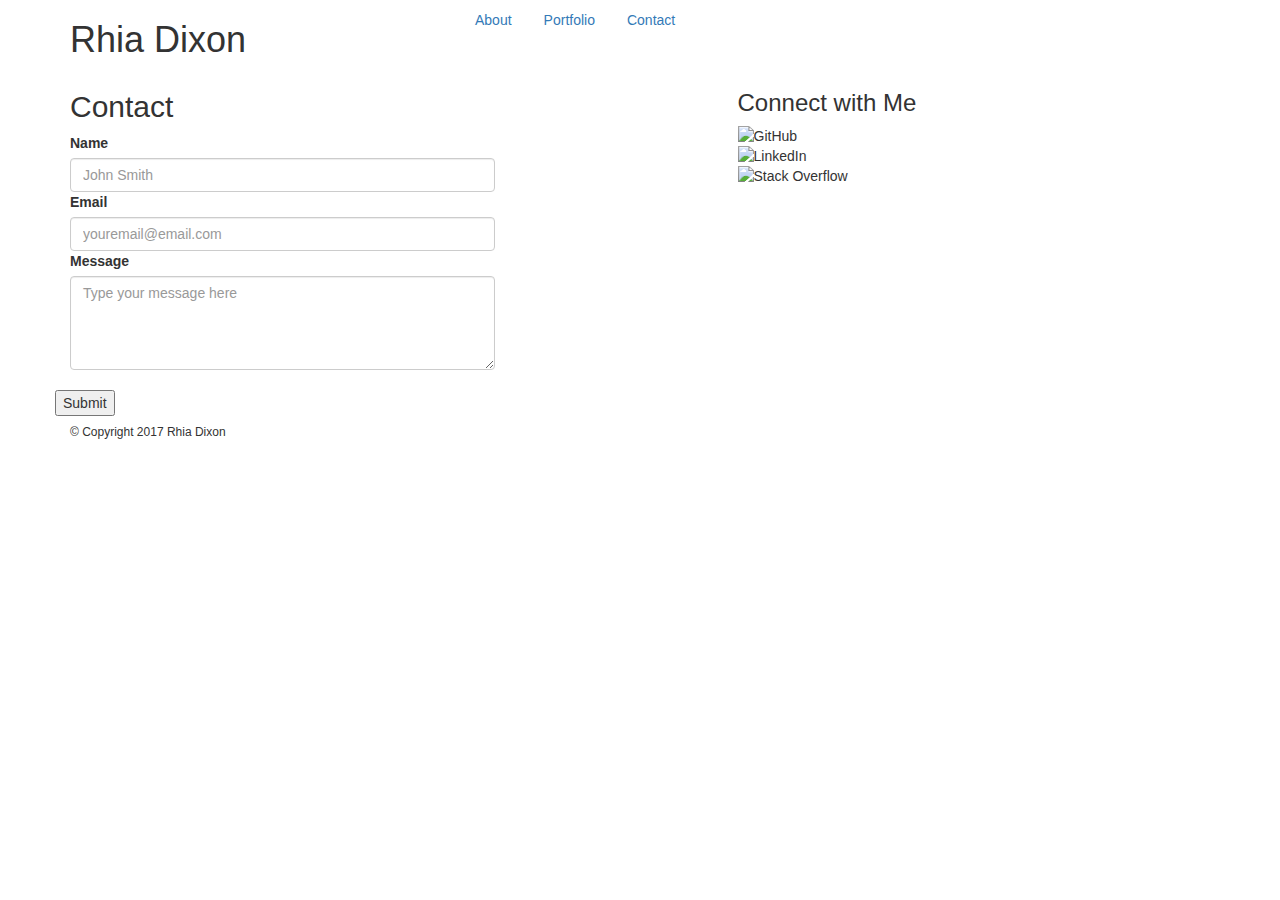
==== contact.html @ 888db65f "updated contact.html" ====
<!DOCTYPE html>
<html>
<head>
	<title>Contact</title>
	<!-- Latest compiled and minified CSS -->
	<link rel="stylesheet" href="https://maxcdn.bootstrapcdn.com/bootstrap/3.3.7/css/bootstrap.min.css" integrity="sha384-BVYiiSIFeK1dGmJRAkycuHAHRg32OmUcww7on3RYdg4Va+PmSTsz/K68vbdEjh4u" crossorigin="anonymous">
</head>
<body>
	
	<!-- creating the site container -->
	<div class="container">

		<!-- Creating the header section -->
		<div class="row" id="masthead">

			<!-- creating the #nameBox -->
			<div class="col-md-4" id="nameBox">
				<h1>Rhia Dixon</h1>
			</div>

			<!-- creating the nav -->
			<div class="col-md-5" id="navigation">
				<nav>
					<ul class="nav nav-pills">
					  <li role="presentation"><a href="index.html">About</a></li>
					  <li role="presentation"><a href="portfolio.html">Portfolio</a></li>
					  <li role="presentation"><a href="contact.html" class="active">Contact</a></li>
					</ul>
				</nav>
			</div>
		</div>

		<!-- Creating the Main Content area -->
		<div class="row" id="contentArea">
			
			<!-- creating the #contentBox -->
			<div class="col-md-7" id="contentBox">

				<!-- creating the #sectionTitle -->
				<div class="row" id="sectionTitle">

					<div class="col-md-12">
						<h2>Contact</h2>
					</div>
					
				</div>

				<!-- creating the #sectionContent -->
				<div class="row" id="sectionContent">
					
					<div class="col-md-12" id="contact">
						
						<form id="contactForm">
							<div class="row">
								<div class="col-md-8">
									<label for="name">Name</label>
									<input type="text" class="form-control" name="name" placeholder="John Smith" required="required">
								</div>
							</div>
							<div class="row">
								<div class="col-md-8">
									<label for="email">Email</label>
									<input type="text" class="form-control" name="email" placeholder="youremail@email.com" required="required">
								</div>	
							</div>
							<div class="row">
								<div class="col-md-8">
									<label for="message">Message</label>
									<textarea type="text" class="form-control" name="message" rows="4" placeholder="Type your message here" required="required"></textarea>
								</div>
							</div>
							<br>
							<div class="row">
								<input type="Submit" name="submit">
							</div>
							
						</form>

					</div>
				</div>

			</div>

			<!-- creating the #asideBox -->
			<div class="col-md-4" id="asideBox">

				<!-- creating the #asideTitle -->
				<div class="row" id="asideTitle">
					<h3>Connect with Me</h3>

				</div>

				<!-- creating the #asideContent -->
				<div class="row" id="asideContent">
					<img src="http://fpoimg.com/52x52" class="img-responsive icons" alt="GitHub">
					<img src="http://fpoimg.com/52x52" class="img-responsive icons" alt="LinkedIn">
					<img src="http://fpoimg.com/52x52" class="img-responsive icons" alt="Stack Overflow">
				</div>
				
			</div>

		</div>

		<!-- creating the footer -->
		<div class="row" id="footerArea">

			<div class="col-md-12">

				<footer>
					<h6>&copy; Copyright 2017 Rhia Dixon</h6>
				</footer>

			</div>
		</div>

	</div>

</body>
</html>
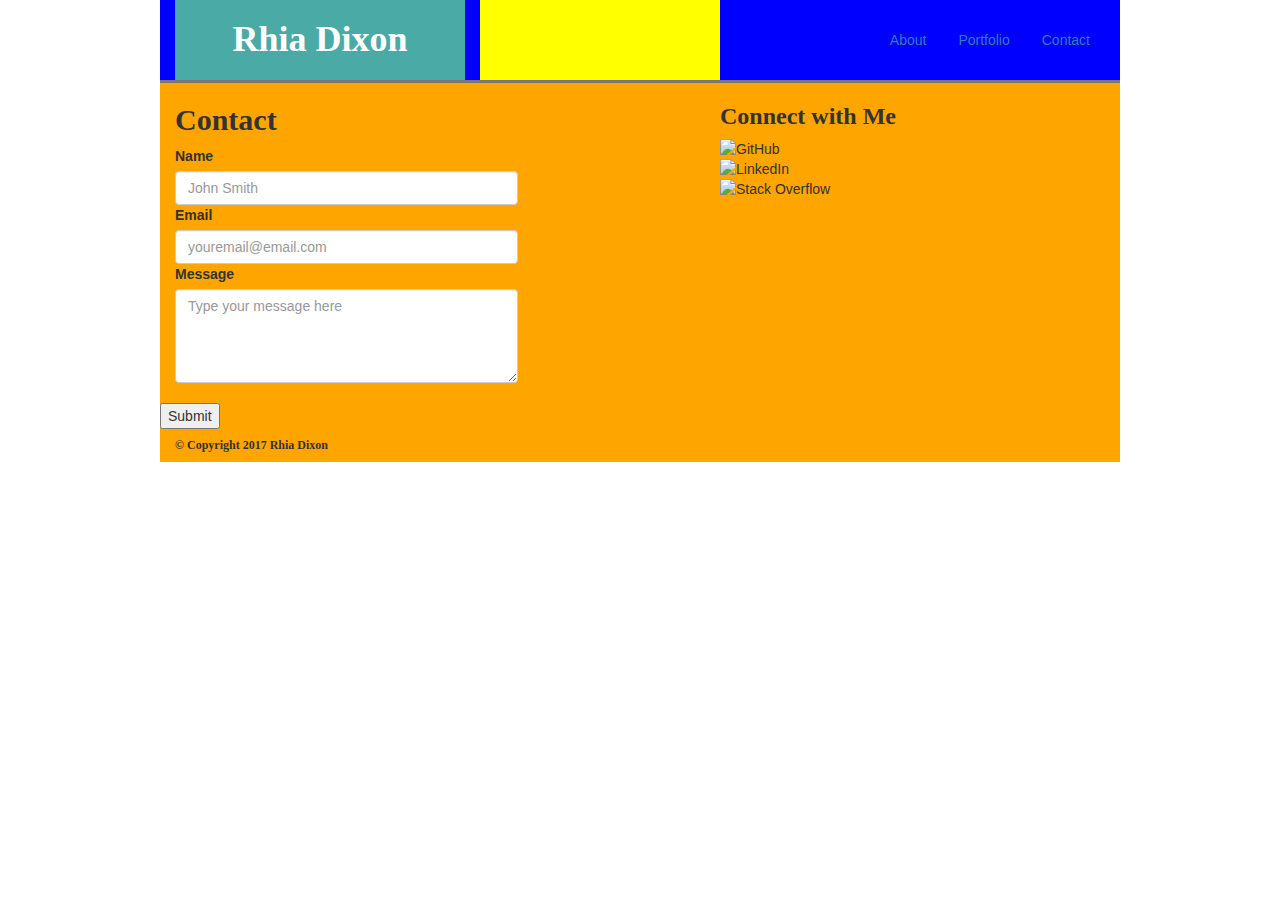
==== commit 260ca6f1: "updated style.css and some html classes" ====
--- a/contact.html
+++ b/contact.html
@@ -2,13 +2,20 @@
 <html>
 <head>
 	<title>Contact</title>
+
+	<!-- reset.css -->
+	<link rel="stylesheet" type="text/css" href="assets/css/reset.css">
+
 	<!-- Latest compiled and minified CSS -->
 	<link rel="stylesheet" href="https://maxcdn.bootstrapcdn.com/bootstrap/3.3.7/css/bootstrap.min.css" integrity="sha384-BVYiiSIFeK1dGmJRAkycuHAHRg32OmUcww7on3RYdg4Va+PmSTsz/K68vbdEjh4u" crossorigin="anonymous">
+
+	<!-- style.css -->
+	<link rel="stylesheet" type="text/css" href="assets/css/style.css">
 </head>
 <body>
 	
 	<!-- creating the site container -->
-	<div class="container">
+	<div class="container-fluid layout">
 
 		<!-- Creating the header section -->
 		<div class="row" id="masthead">
--- a/assets/css/style.css
+++ b/assets/css/style.css
@@ -0,0 +1,46 @@
+.layout {
+	width: 960px;
+	background-color: orange;
+}
+
+#masthead {
+	width: 960px;
+	border-bottom: 3px solid #777777;
+	background-color: yellow;
+}
+
+#nameBox {
+	background-color: blue;
+	float: left;
+	margin-bottom: 0px;
+}
+
+/* Font colors and families */
+h1, h2, h3, h4, h5, h6 {
+	font-family: 'Georgia', Times, Times New Roman, serif;
+	font-weight: bolder;
+}
+
+p, #navigation {
+	font-family: 'Arial', 'Helvetica Neue', Helvetica, sans-serif;
+	color: #777777;
+}
+
+h1 {
+	background-color: #4aaaa5;
+	color: #ffffff;
+	padding: 20px;
+	margin: 0px auto 0px auto;
+	text-align: center;
+}
+
+#navigation {
+	background-color: blue;
+	float: right;
+	padding-top: 20px;
+	padding-bottom: 20px;
+}
+
+nav {
+	float: right;
+}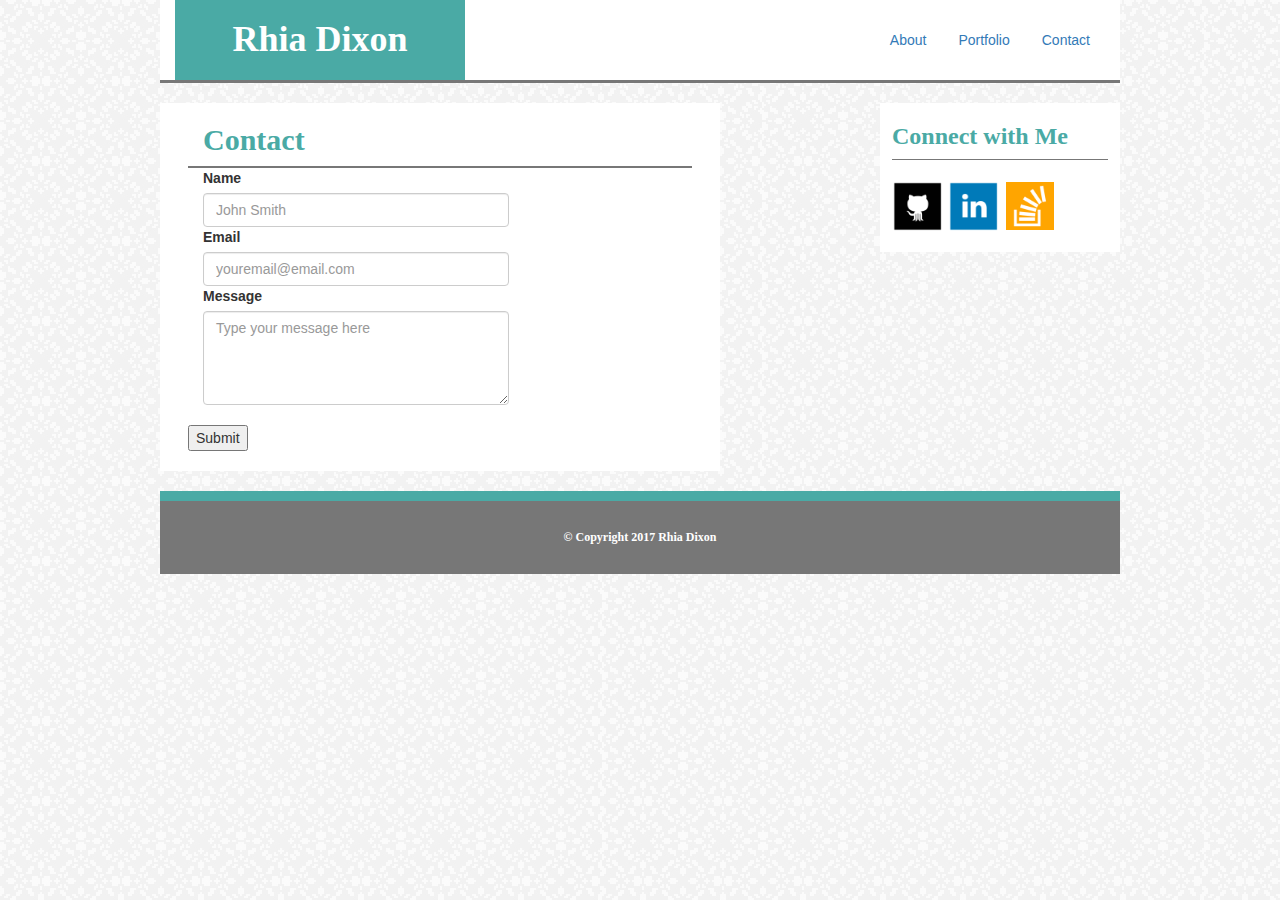
==== commit 57df767b: "updated css and html for portfolio page" ====
--- a/contact.html
+++ b/contact.html
@@ -89,7 +89,7 @@
 			</div>
 
 			<!-- creating the #asideBox -->
-			<div class="col-md-4" id="asideBox">
+			<div class="col-md-3" id="asideBox">
 
 				<!-- creating the #asideTitle -->
 				<div class="row" id="asideTitle">
@@ -99,9 +99,9 @@
 
 				<!-- creating the #asideContent -->
 				<div class="row" id="asideContent">
-					<img src="http://fpoimg.com/52x52" class="img-responsive icons" alt="GitHub">
-					<img src="http://fpoimg.com/52x52" class="img-responsive icons" alt="LinkedIn">
-					<img src="http://fpoimg.com/52x52" class="img-responsive icons" alt="Stack Overflow">
+					<img src="assets/images/1498028967_github_square_black.png" class="img-responsive icons" id="icon1" alt="GitHub">
+					<img src="assets/images/1498028895_linkedin_square_color.png" class="img-responsive icons" id="icon2" alt="LinkedIn">
+					<img src="assets/images/1498029004_stackoverflow.png" class="img-responsive icons" id="icon3" alt="Stack Overflow">
 				</div>
 				
 			</div>
--- a/assets/css/style.css
+++ b/assets/css/style.css
@@ -1,24 +1,42 @@
+body {
+	background-image: url(img/../../images/light_grey/light_grey_@2X.jpg);
+}
+
 .layout {
 	width: 960px;
-	background-color: orange;
+	/*background-color: orange;*/
+	background-image: url(img/../../images/light_grey/light_grey_@2X.jpg);
+	box-sizing: border-box;
 }
 
 #masthead {
 	width: 960px;
 	border-bottom: 3px solid #777777;
-	background-color: yellow;
+	/*background-color: yellow;*/
 }
 
 #nameBox {
-	background-color: blue;
+	/*background-color: blue;*/
 	float: left;
 	margin-bottom: 0px;
 }
 
+/* Background Colors */
+#masthead, #nameBox, #navigation,
+#contentBox, #asideBox,
+#sectionTitle, #sectionContent,
+#asideTitle, #asideContent {
+	background-color: #ffffff
+}
+
 /* Font colors and families */
-h1, h2, h3, h4, h5, h6 {
+h1, h2, h3, h5, h6 {
 	font-family: 'Georgia', Times, Times New Roman, serif;
 	font-weight: bolder;
+}
+
+h2, h3 {
+	color: #4aaaa5;
 }
 
 p, #navigation {
@@ -35,7 +53,7 @@
 }
 
 #navigation {
-	background-color: blue;
+	/*background-color: blue;*/
 	float: right;
 	padding-top: 20px;
 	padding-bottom: 20px;
@@ -43,4 +61,127 @@
 
 nav {
 	float: right;
+}
+
+
+/* Main Content Section ( houses Article and Aside) */
+
+#contentBox {
+	clear: both;
+	/*background-color: pink;*/
+	margin-top: 20px;
+	margin-bottom: 20px;
+	padding-left: 0px;
+	padding-right: 0px;
+
+}
+
+/* Featured Content Section */
+#sectionTitle {
+	/*background-color: green;*/
+	border-bottom: 2px solid #777777;
+	width: 90%;
+	margin: 0 auto 0 auto;
+}
+
+#sectionContent {
+	/*background-color: yellow;*/
+	width: 90%;
+	margin: 0 auto 0 auto;
+	padding-bottom: 20px;
+}
+
+/* About Me Page (index) */
+#profilePhoto {
+	float: left;
+	margin: 20px;
+	margin-left: 0px;
+	margin-bottom: 10px;
+}
+
+p {
+	font-size: 18px;
+	line-height: 27px;
+	margin-top: 20px;
+	margin-bottom: 0px;
+}
+
+p.para2 {
+	margin-top: 0px;
+}
+
+/* Aside */
+#asideBox {
+	/*background-color: lavender;*/
+	float: right;
+	margin-top: 20px;
+	padding-left: 0px;
+	padding-right: 0px;
+}
+
+#asideTitle {
+	/*background-color: green;*/
+	border-bottom: 1px solid #777777;
+	width: 90%;
+	margin: 0 auto 0 auto;
+}
+
+#asideContent {
+	/*background-color: yellow;*/
+	width: 90%;
+	margin: 0 auto 0 auto;
+	padding-top: 20px;
+	padding-bottom: 20px;
+}
+
+.icons {
+	display: inline-block;
+  	max-width: 52px;
+  	max-height: 52px;
+  	width: auto;
+  	height: auto;
+}
+
+#icon3 {
+	box-sizing: border-box;
+	padding: 2px;
+
+}
+
+/* Footer */
+#footerArea {
+	clear: both;
+	width: 960px;
+	background-color: #777777;
+	border-top: 10px solid #4aaaa5;
+	padding: 20px;
+}
+
+footer {
+	text-align: center;
+	color: #ffffff;
+}
+
+/* Portfolio Page */
+#portfolio {
+	/*background-color: yellow;*/
+	margin-top: 30px;
+}
+
+img.work {
+	margin-bottom: 50px;
+}
+
+h4 {
+	background-color: #4aaaa5;
+	color: #ffffff;
+	font-family: 'Georgia', Times, Times New Roman, serif;
+	font-size: x-large;
+	text-align: center;
+	padding-top: 20px;
+	padding-bottom: 20px;
+	position: absolute;
+	width: 100%;
+	margin-top: -130px;
+
 }